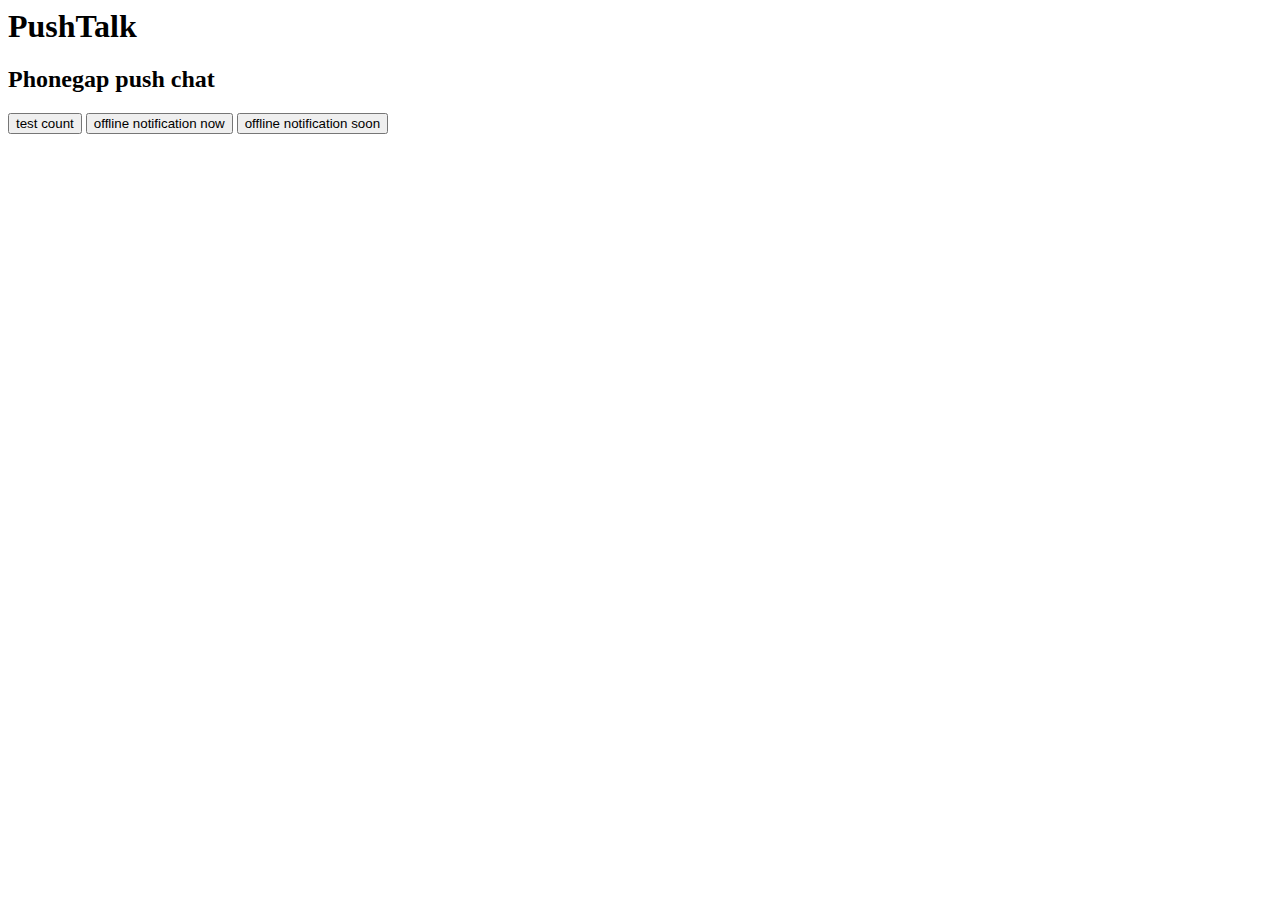
==== index.html @ 18cd9a7a "Notification test" ====
<html>
<head>
<title>PushTalk</title>
<script type="text/javascript" src="phonegap.js"></script>
<script type="text/javascript"  src="jquery.js"></script>
<script>
var SERVER = 'http://jeanfarias.webcindario.com/pushtalk/';
var next_id = 1;

function getNextId() {
	return next_id++;
}

function msg(s) {
	document.getElementById('txtMessage').innerHTML += s + '<br />';
}


document.addEventListener("deviceready", onDeviceReady, false);
function onDeviceReady() {
    //console.log(device.cordova);
	msg("device.cordova ready");
	
	window.plugin.notification.local.onclick = function (id, state, json) {
		msg('message('id + '): ' + json.msg);
	};
	
	window.plugin.notification.local.getScheduledIds( function (scheduledIds) {
		msg('Scheduled IDs: ' + scheduledIds.join(', '));
	});
}

$(function($){
	msg("oi");
	
	$('#btOffNotification_now').click(function(){
		var id = getNextId();
		
		window.plugin.notification.local.add({
			id:      id,
			title:   'Reminder for now #' + id,
			message: 'Now!!!! ('+id+')',
			autoCancel: true,
			json: {msg: 'Now!!!! ('+id+')'}
		});		
	});

	$('#btOffNotification_soon').click(function(){
		var now = new Date().getTime();
		
		var next_time = new Date(now + 10*1000);// 10 segundos

		var id = getNextId();
		
		window.plugin.notification.local.add({
			id:      id,
			title:   'Reminder for soon #' + id,
			message: 'Dont forget to buy some flowers. ('+id+')',
			autoCancel: true,
			date:    next_time,
			json: {msg: 'Dont forget to buy some flowers. ('+id+')'}
		});		
	});
	
	$('#btCount').click(function(){
		msg("loading...");
		var bt = this;
		bt.disabled = true;
		$.getJSON(SERVER + '?callback=?', function(data) {
			msg("count: " + data.cont);
			bt.disabled = false;
		}).error(function(e){
			msg("erro: " + e);
			bt.disabled = false;
		});
	});
});
</script>
</head>
<body>
<h1>PushTalk</h1>
<h2>Phonegap push chat</h2>
<input type="button" value="test count" id="btCount" />
<input type="button" value="offline notification now" id="btOffNotification_now" />
<input type="button" value="offline notification soon" id="btOffNotification_soon" />
<div id="txtMessage" />
</body>
</html>
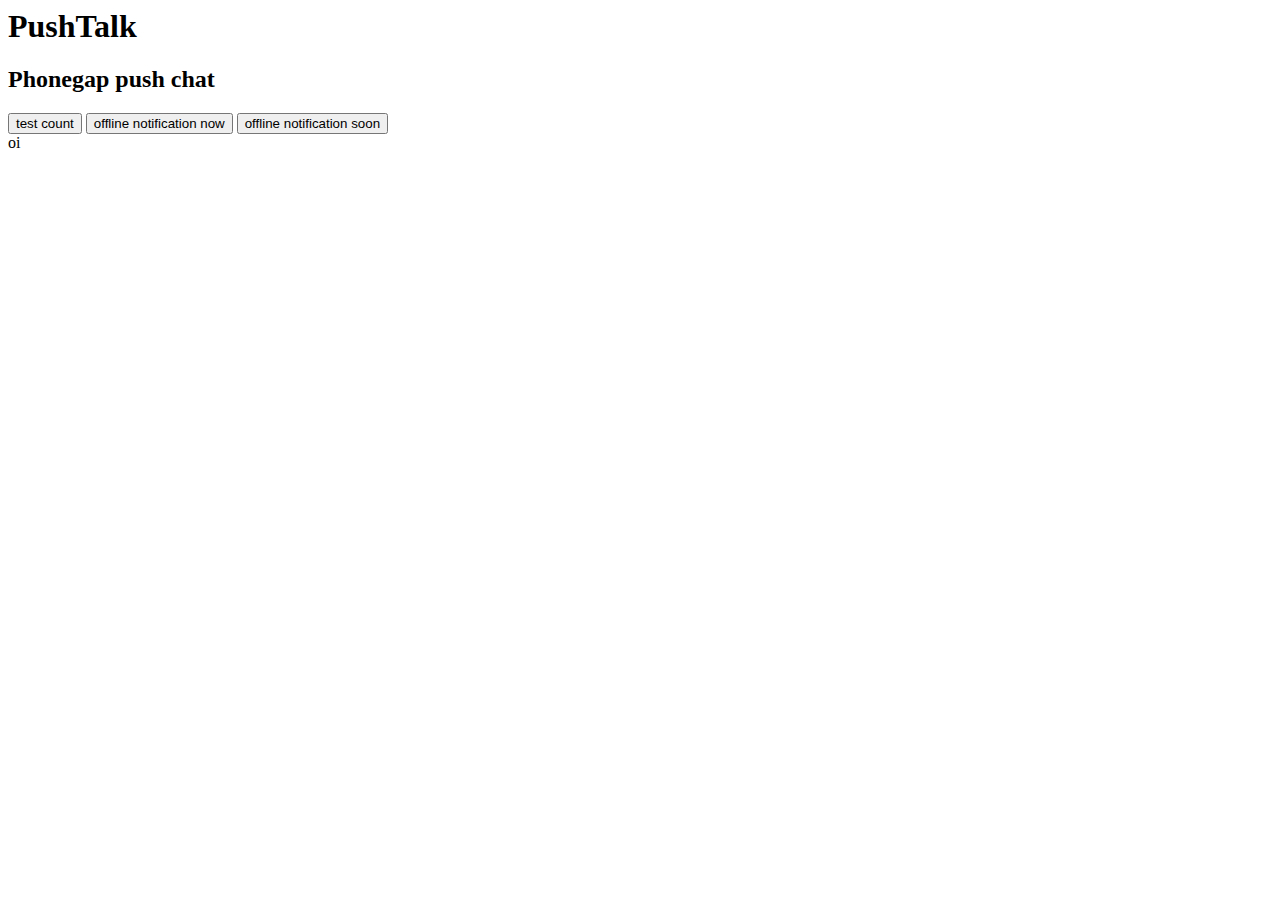
==== commit f7049751: "jquery reference" ====
--- a/index.html
+++ b/index.html
@@ -2,7 +2,7 @@
 <head>
 <title>PushTalk</title>
 <script type="text/javascript" src="phonegap.js"></script>
-<script type="text/javascript"  src="jquery.js"></script>
+<script type="text/javascript"  src="js/vendor/jquery-1.11.0.min.js"></script>
 <script>
 var SERVER = 'http://jeanfarias.webcindario.com/pushtalk/';
 var next_id = 1;
@@ -22,7 +22,7 @@
 	msg("device.cordova ready");
 	
 	window.plugin.notification.local.onclick = function (id, state, json) {
-		msg('message('id + '): ' + json.msg);
+		msg('message(' + id + '): ' + json.msg);
 	};
 	
 	window.plugin.notification.local.getScheduledIds( function (scheduledIds) {
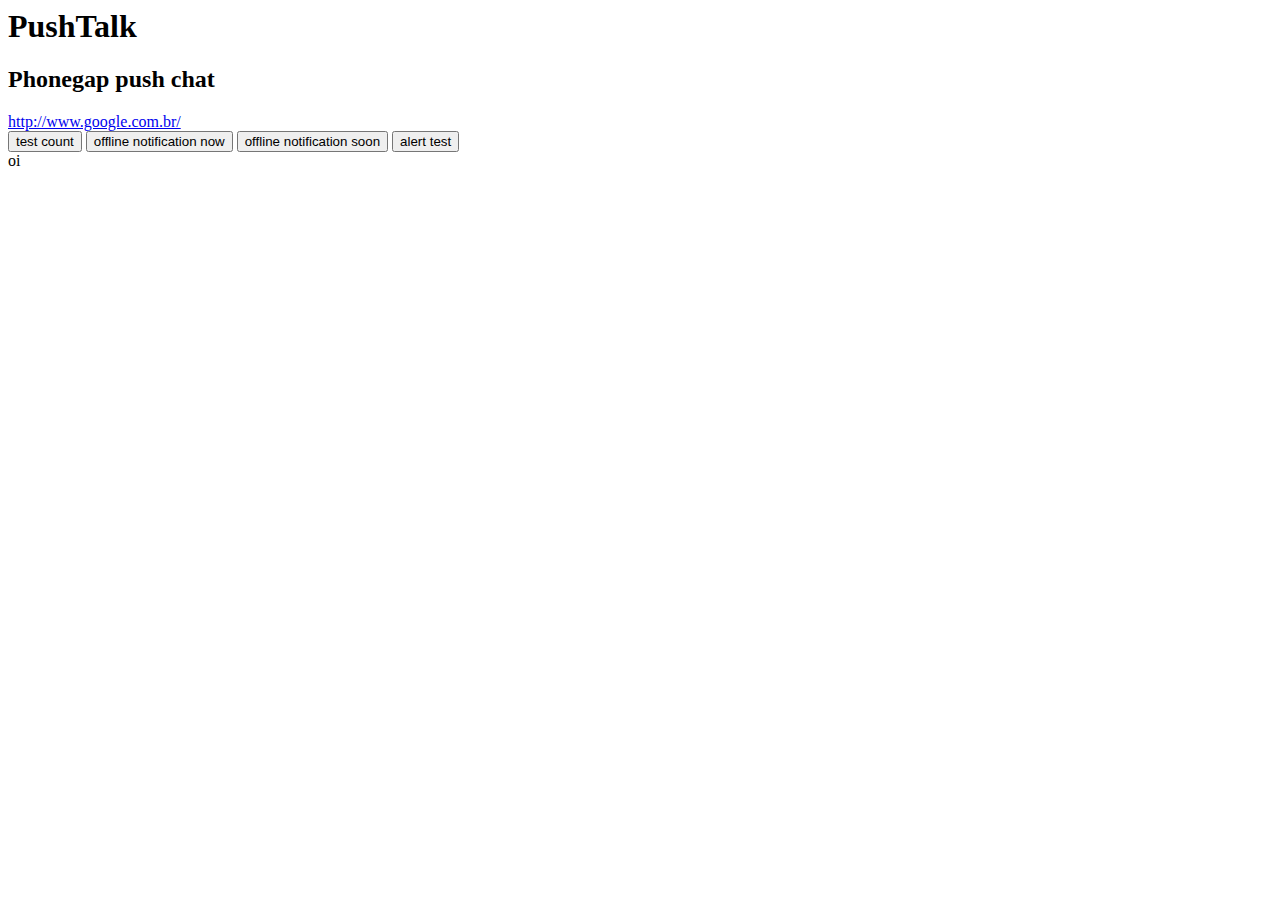
==== commit d926f640: "alert test" ====
--- a/index.html
+++ b/index.html
@@ -22,7 +22,7 @@
 	msg("device.cordova ready");
 	
 	window.plugin.notification.local.onclick = function (id, state, json) {
-		msg('message(' + id + '): ' + json.msg);
+		msg('message(' + id + '): ' + json);
 	};
 	
 	window.plugin.notification.local.getScheduledIds( function (scheduledIds) {
@@ -36,12 +36,14 @@
 	$('#btOffNotification_now').click(function(){
 		var id = getNextId();
 		
+		msg('now: ' + id);
+		
 		window.plugin.notification.local.add({
 			id:      id,
 			title:   'Reminder for now #' + id,
 			message: 'Now!!!! ('+id+')',
 			autoCancel: true,
-			json: {msg: 'Now!!!! ('+id+')'}
+			json: 'Now!!!! ('+id+')'
 		});		
 	});
 
@@ -51,14 +53,14 @@
 		var next_time = new Date(now + 10*1000);// 10 segundos
 
 		var id = getNextId();
-		
+		msg('soon: ' + id);
 		window.plugin.notification.local.add({
 			id:      id,
 			title:   'Reminder for soon #' + id,
 			message: 'Dont forget to buy some flowers. ('+id+')',
 			autoCancel: true,
 			date:    next_time,
-			json: {msg: 'Dont forget to buy some flowers. ('+id+')'}
+			json: 'Dont forget to buy some flowers. ('+id+')'
 		});		
 	});
 	
@@ -74,15 +76,28 @@
 			bt.disabled = false;
 		});
 	});
+	
+	$('#btAlert').click(function(){
+		navigator.notification.alert(
+			'You are the winner!',  // message
+			function() {
+				msg("alert ok")
+			},         // callback
+			'Game Over',            // title
+			'Done'                  // buttonName
+		);		
+	});
 });
 </script>
 </head>
 <body>
 <h1>PushTalk</h1>
 <h2>Phonegap push chat</h2>
+<div><a href="http://www.google.com.br/" target="_system">http://www.google.com.br/</a></div>
 <input type="button" value="test count" id="btCount" />
 <input type="button" value="offline notification now" id="btOffNotification_now" />
 <input type="button" value="offline notification soon" id="btOffNotification_soon" />
+<input type="button" value="alert test" id="btAlert" />
 <div id="txtMessage" />
 </body>
 </html>
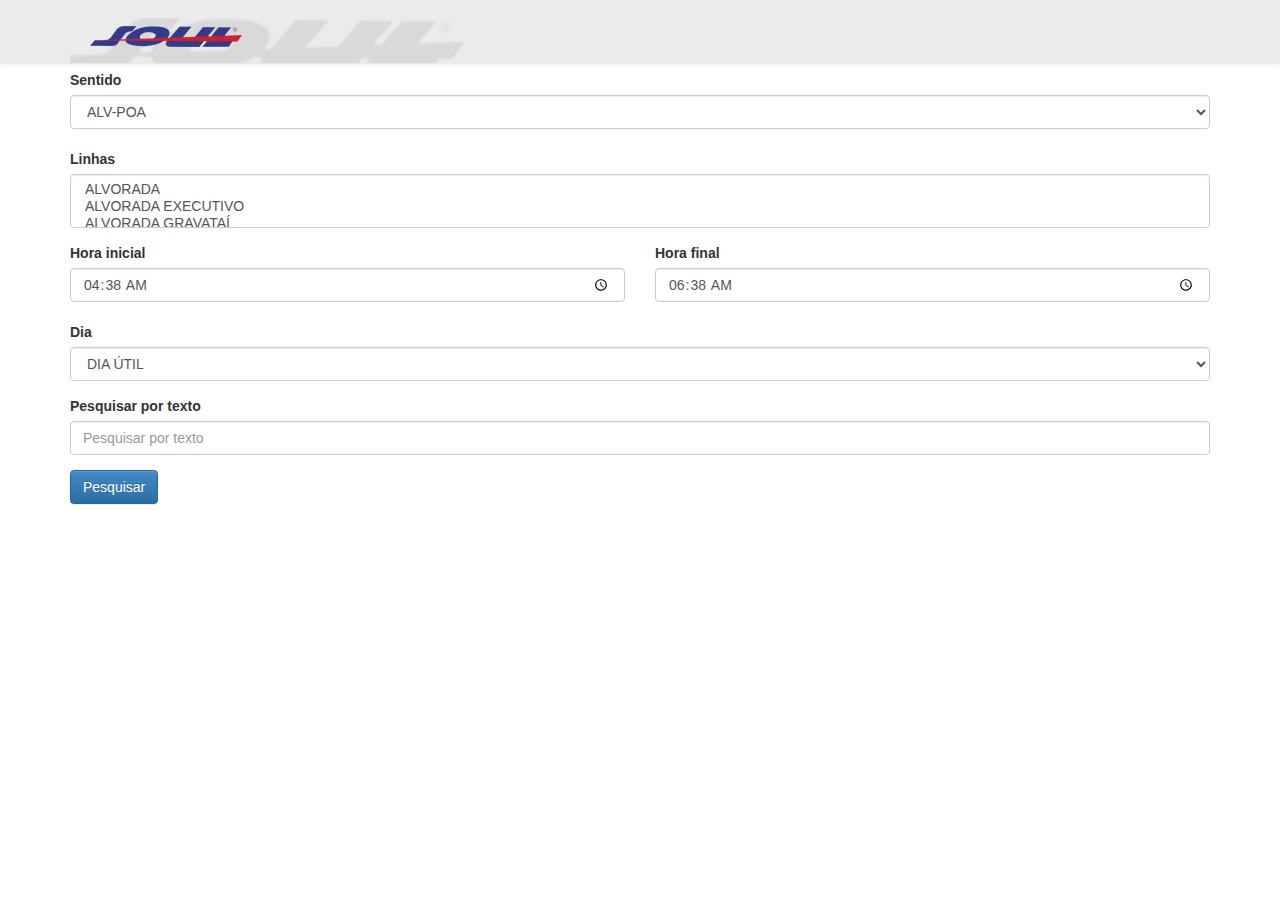
==== commit 60e8168f: "horarios beta" ====
--- a/index.html
+++ b/index.html
@@ -1,103 +1,92 @@
-<html>
-<head>
-<title>PushTalk</title>
-<script type="text/javascript" src="phonegap.js"></script>
-<script type="text/javascript"  src="js/vendor/jquery-1.11.0.min.js"></script>
-<script>
-var SERVER = 'http://jeanfarias.webcindario.com/pushtalk/';
-var next_id = 1;
+<!DOCTYPE html>
+<html class="no-js">
+    <head>
+        <meta charset="utf-8">
+        <meta http-equiv="X-UA-Compatible" content="IE=edge,chrome=1">
+        <title>Hor&aacute;rios Soul</title>
+        <meta name="description" content="">
+        <meta name="viewport" content="width=device-width, initial-scale=1.0, maximum-scale=1.0, user-scalable=no" />
 
-function getNextId() {
-	return next_id++;
-}
+        <link rel="stylesheet" href="css/bootstrap.min.css">
+        
+        <link rel="stylesheet" href="css/bootstrap-theme.min.css">
+        <link rel="stylesheet" href="css/main.css">
 
-function msg(s) {
-	document.getElementById('txtMessage').innerHTML += s + '<br />';
-}
+        <script src="js/vendor/modernizr-2.6.2-respond-1.1.0.min.js"></script>
+    </head>
+    <body>
+    <div class="navbar navbar-default navbar-fixed-top" role="navigation">
+      <div class="navbar-inner">
+        <div class="container">
+          <div class="navbar-header">
+            <a class="brand"><img src="topo_soul.jpg" /></a>
+          </div>
+        </div>
+      </div>
+    </div>
 
+	<br />
+  <div class="navbar navbar-default hidden">
+    <div class="navbar-inner">
+      <div class="container">
+        <div class="navbar-header">
+          <label class="">Hor&aacute;rios Soul</label>
+        </div>
+      </div>
+    </div>
+  </div>
+  
+  <div class="container">
 
-document.addEventListener("deviceready", onDeviceReady, false);
-function onDeviceReady() {
-    //console.log(device.cordova);
-	msg("device.cordova ready");
-	
-	window.plugin.notification.local.onclick = function (id, state, json) {
-		msg('message(' + id + '): ' + json);
-	};
-	
-	window.plugin.notification.local.getScheduledIds( function (scheduledIds) {
-		msg('Scheduled IDs: ' + scheduledIds.join(', '));
-	});
-}
-
-$(function($){
-	msg("oi");
-	
-	$('#btOffNotification_now').click(function(){
-		var id = getNextId();
-		
-		msg('now: ' + id);
-		
-		window.plugin.notification.local.add({
-			id:      id,
-			title:   'Reminder for now #' + id,
-			message: 'Now!!!! ('+id+')',
-			autoCancel: true,
-			json: 'Now!!!! ('+id+')'
-		});		
-	});
-
-	$('#btOffNotification_soon').click(function(){
-		var now = new Date().getTime();
-		
-		var next_time = new Date(now + 10*1000);// 10 segundos
-
-		var id = getNextId();
-		msg('soon: ' + id);
-		window.plugin.notification.local.add({
-			id:      id,
-			title:   'Reminder for soon #' + id,
-			message: 'Dont forget to buy some flowers. ('+id+')',
-			autoCancel: true,
-			date:    next_time,
-			json: 'Dont forget to buy some flowers. ('+id+')'
-		});		
-	});
-	
-	$('#btCount').click(function(){
-		msg("loading...");
-		var bt = this;
-		bt.disabled = true;
-		$.getJSON(SERVER + '?callback=?', function(data) {
-			msg("count: " + data.cont);
-			bt.disabled = false;
-		}).error(function(e){
-			msg("erro: " + e);
-			bt.disabled = false;
-		});
-	});
-	
-	$('#btAlert').click(function(){
-		navigator.notification.alert(
-			'You are the winner!',  // message
-			function() {
-				msg("alert ok")
-			},         // callback
-			'Game Over',            // title
-			'Done'                  // buttonName
-		);		
-	});
-});
-</script>
-</head>
-<body>
-<h1>PushTalk</h1>
-<h2>Phonegap push chat</h2>
-<div><a href="http://www.google.com.br/" target="_system">http://www.google.com.br/</a></div>
-<input type="button" value="test count" id="btCount" />
-<input type="button" value="offline notification now" id="btOffNotification_now" />
-<input type="button" value="offline notification soon" id="btOffNotification_soon" />
-<input type="button" value="alert test" id="btAlert" />
-<div id="txtMessage" />
-</body>
+	<form role="form">
+    <div id="conteudo_form">
+      <div>
+        <label>Sentido</label>
+        <select id="selectSentido" class="form-control" style="display: block;"></select>
+      </div>
+      <div class="form-group control-group">
+        <br />
+        <label for="selectLinhas">Linhas</label>
+        <select id="selectLinhas" class="form-control" style="display: block;"></select>
+      </div>
+      <div class="row">
+        <div class="col-xs-6">
+          <label for="txtHoraInicial">Hora inicial</label>
+          <input type="time" class="form-control" id="txtHoraInicial" placeholder="Hora inicial">
+        </div>
+        <div class="col-xs-6">
+          <label for="txtHoraFinal">Hora final</label>
+          <input type="time" class="form-control" id="txtHoraFinal" placeholder="Hora final">
+        </div>
+      </div>
+      <div class="form-group">
+        <br />
+        <label for="selectDia">Dia</label>
+        <select id="selectDia" class="form-control">
+          <option value="DIA &Uacute;TIL">DIA &Uacute;TIL</option>
+          <option value="SABADO">S&Aacute;BADO</option>
+          <option value="DOMINGO">DOMINGO E FERIADOS</option>
+        </select>
+      </div>
+      <div class="form-group">
+        <label for="txtPesquisar">Pesquisar por texto</label>
+        <input type="text" class="form-control" id="txtPesquisar" placeholder="Pesquisar por texto">
+      </div>
+      <div class="form-group">
+        <input type="button" id="btnPesquisar" class="btn btn-primary" value="Pesquisar" />
+      </div>
+    </div>
+	  <div id="conteudo_tabela" style="display: none; margin-top: 50px;">
+      <div class="form-group navbar navbar-fixed-top container" style="top: 70px;">
+        <input type="button" id="btnVoltar" class="btn btn-primary" value="Voltar" />
+      </div>
+	  </div>
+	</form>
+		  
+	</div> <!-- /container -->        
+	<script src="js/vendor/jquery-1.11.0.min.js"></script>
+	<script src="js/vendor/bootstrap.min.js"></script>
+	<script src="dados-2014-05-15.js"></script>
+	<script src="js/main.js"></script>
+    </body>
 </html>
--- a/css/main.css
+++ b/css/main.css
@@ -0,0 +1,74 @@
+body {
+	padding-top: 50px;
+	padding-bottom: 20px;
+}
+
+.brand {
+	padding: 0;
+	margin: 0;
+}
+
+.navbar-default {
+	background-color: #ebebeb;
+	border-color: #ebebeb;
+}
+
+.navbar-default .navbar-inner {
+	background-color: #ebebeb;
+}
+
+.navbar-default .navbar-brand {
+	color: #313c8b;
+}
+.navbar-default .navbar-brand:hover, .navbar-default .navbar-brand:focus {
+	color: #cc2129;
+}
+.navbar-default .navbar-text {
+	color: #313c8b;
+}
+.navbar-default .navbar-nav > li > a {
+	color: #313c8b;
+}
+.navbar-default .navbar-nav > li > a:hover, .navbar-default .navbar-nav > li > a:focus {
+	color: #cc2129;
+}
+.navbar-default .navbar-nav > .active > a, .navbar-default .navbar-nav > .active > a:hover, .navbar-default .navbar-nav > .active > a:focus {
+	color: #cc2129;
+	background-color: #ebebeb;
+}
+.navbar-default .navbar-nav > .open > a, .navbar-default .navbar-nav > .open > a:hover, .navbar-default .navbar-nav > .open > a:focus {
+	color: #cc2129;
+	background-color: #ebebeb;
+}
+.navbar-default .navbar-toggle {
+	border-color: #ebebeb;
+}
+.navbar-default .navbar-toggle:hover, .navbar-default .navbar-toggle:focus {
+	background-color: #ebebeb;
+}
+.navbar-default .navbar-toggle .icon-bar {
+	background-color: #313c8b;
+}
+.navbar-default .navbar-collapse,
+.navbar-default .navbar-form {
+	border-color: #313c8b;
+}
+.navbar-default .navbar-link {
+	color: #313c8b;
+}
+.navbar-default .navbar-link:hover {
+	color: #cc2129;
+}
+
+@media (max-width: 767px) {
+	.navbar-default .navbar-nav .open .dropdown-menu > li > a {
+		color: #313c8b;
+	}
+	.navbar-default .navbar-nav .open .dropdown-menu > li > a:hover, .navbar-default .navbar-nav .open .dropdown-menu > li > a:focus {
+		color: #cc2129;
+	}
+	.navbar-default .navbar-nav .open .dropdown-menu > .active > a, .navbar-default .navbar-nav .open .dropdown-menu > .active > a:hover, .navbar-default .navbar-nav .open .dropdown-menu > .active > a:focus {
+		color: #cc2129;
+		background-color: #ebebeb;
+	}
+}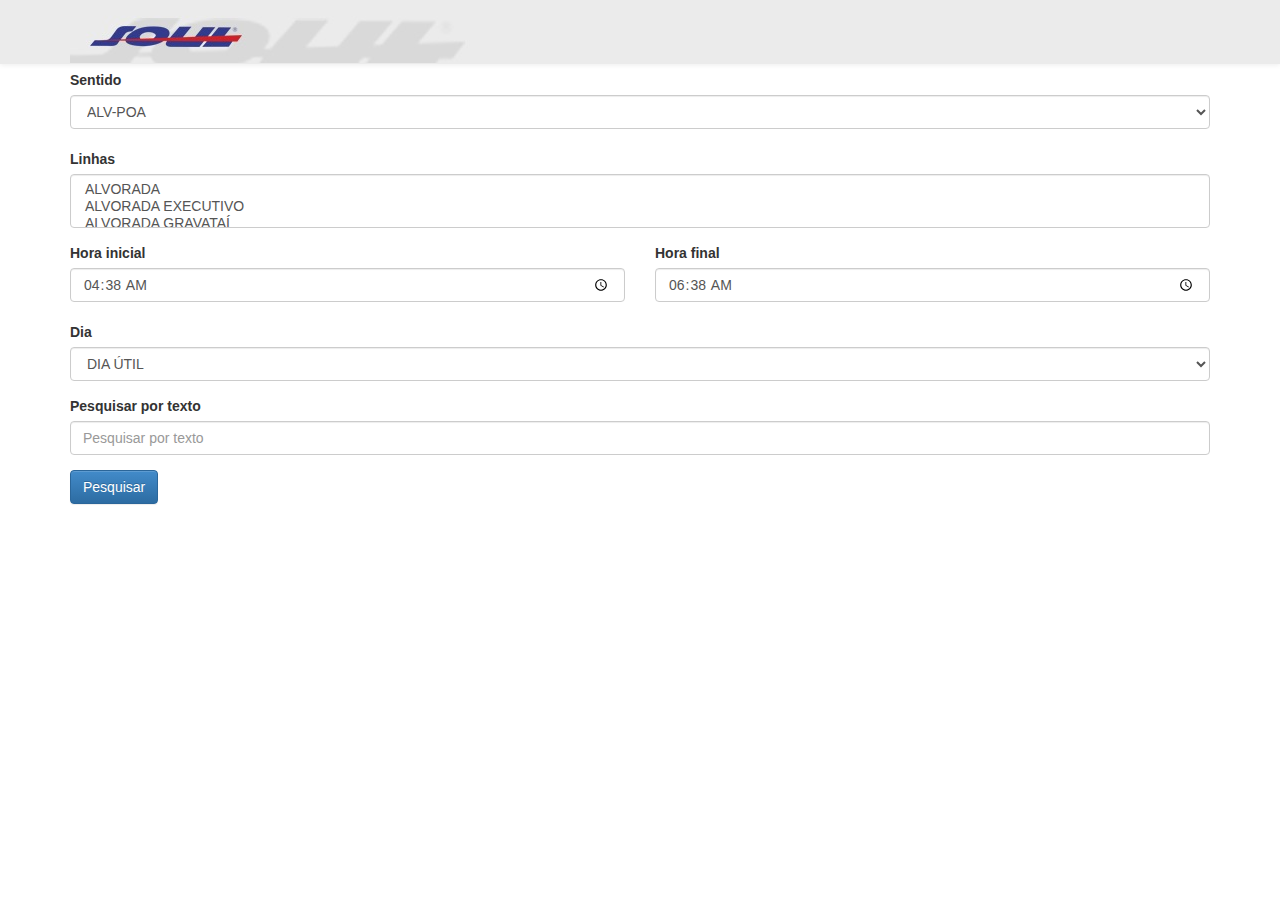
==== commit d10ae84b: "horarios debug" ====
--- a/index.html
+++ b/index.html
@@ -1,20 +1,20 @@
 <!DOCTYPE html>
 <html class="no-js">
-    <head>
-        <meta charset="utf-8">
-        <meta http-equiv="X-UA-Compatible" content="IE=edge,chrome=1">
-        <title>Hor&aacute;rios Soul</title>
-        <meta name="description" content="">
-        <meta name="viewport" content="width=device-width, initial-scale=1.0, maximum-scale=1.0, user-scalable=no" />
+  <head>
+    <meta charset="utf-8">
+    <meta http-equiv="X-UA-Compatible" content="IE=edge,chrome=1">
+    <title>Hor&aacute;rios Soul</title>
+    <meta name="description" content="">
+    <meta name="viewport" content="width=device-width, initial-scale=1.0, maximum-scale=1.0, user-scalable=no" />
 
-        <link rel="stylesheet" href="css/bootstrap.min.css">
-        
-        <link rel="stylesheet" href="css/bootstrap-theme.min.css">
-        <link rel="stylesheet" href="css/main.css">
+    <link rel="stylesheet" href="css/bootstrap.min.css">
+    
+    <link rel="stylesheet" href="css/bootstrap-theme.min.css">
+    <link rel="stylesheet" href="css/main.css">
 
-        <script src="js/vendor/modernizr-2.6.2-respond-1.1.0.min.js"></script>
-    </head>
-    <body>
+    <script src="js/vendor/modernizr-2.6.2-respond-1.1.0.min.js"></script>
+  </head>
+  <body>
     <div class="navbar navbar-default navbar-fixed-top" role="navigation">
       <div class="navbar-inner">
         <div class="container">
@@ -25,68 +25,70 @@
       </div>
     </div>
 
-	<br />
-  <div class="navbar navbar-default hidden">
-    <div class="navbar-inner">
-      <div class="container">
-        <div class="navbar-header">
-          <label class="">Hor&aacute;rios Soul</label>
+    <div class="container">
+
+      <form role="form">
+        <div id="conteudo_form">
+        
+          <div class="navbar navbar-default barra_titulo hidden">
+            <div class="navbar-inner">
+              <div class="container">
+                <div class="navbar-header">
+                  <br />
+                  <label class="">Hor&aacute;rios Soul</label>
+                </div>
+              </div>
+            </div>
+          </div>
+          
+          <div>
+            <br />
+            <label>Sentido</label>
+            <select id="selectSentido" class="form-control" style="display: block;"></select>
+          </div>
+          <div class="form-group control-group">
+            <br />
+            <label for="selectLinhas">Linhas</label>
+            <select id="selectLinhas" class="form-control" style="display: block;"></select>
+          </div>
+          <div class="row">
+            <div class="col-xs-6">
+              <label for="txtHoraInicial">Hora inicial</label>
+              <input type="time" class="form-control" id="txtHoraInicial" placeholder="Hora inicial">
+            </div>
+            <div class="col-xs-6">
+              <label for="txtHoraFinal">Hora final</label>
+              <input type="time" class="form-control" id="txtHoraFinal" placeholder="Hora final">
+            </div>
+          </div>
+          <div class="form-group">
+            <br />
+            <label for="selectDia">Dia</label>
+            <select id="selectDia" class="form-control">
+              <option value="DIA &Uacute;TIL">DIA &Uacute;TIL</option>
+              <option value="SABADO">S&Aacute;BADO</option>
+              <option value="DOMINGO">DOMINGO E FERIADOS</option>
+            </select>
+          </div>
+          <div class="form-group">
+            <label for="txtPesquisar">Pesquisar por texto</label>
+            <input type="text" class="form-control" id="txtPesquisar" placeholder="Pesquisar por texto">
+          </div>
+          <div class="form-group">
+            <input type="button" id="btnPesquisar" class="btn btn-primary" value="Pesquisar" />
+          </div>
         </div>
-      </div>
-    </div>
-  </div>
-  
-  <div class="container">
-
-	<form role="form">
-    <div id="conteudo_form">
-      <div>
-        <label>Sentido</label>
-        <select id="selectSentido" class="form-control" style="display: block;"></select>
-      </div>
-      <div class="form-group control-group">
-        <br />
-        <label for="selectLinhas">Linhas</label>
-        <select id="selectLinhas" class="form-control" style="display: block;"></select>
-      </div>
-      <div class="row">
-        <div class="col-xs-6">
-          <label for="txtHoraInicial">Hora inicial</label>
-          <input type="time" class="form-control" id="txtHoraInicial" placeholder="Hora inicial">
+        <div id="conteudo_tabela" style="display: none; margin-top: 70px;">
+          <div class="form-group navbar navbar-fixed-top container" style="top: 70px;">
+            <input type="button" id="btnVoltar" class="btn btn-primary" value="Voltar" />
+          </div>
         </div>
-        <div class="col-xs-6">
-          <label for="txtHoraFinal">Hora final</label>
-          <input type="time" class="form-control" id="txtHoraFinal" placeholder="Hora final">
-        </div>
-      </div>
-      <div class="form-group">
-        <br />
-        <label for="selectDia">Dia</label>
-        <select id="selectDia" class="form-control">
-          <option value="DIA &Uacute;TIL">DIA &Uacute;TIL</option>
-          <option value="SABADO">S&Aacute;BADO</option>
-          <option value="DOMINGO">DOMINGO E FERIADOS</option>
-        </select>
-      </div>
-      <div class="form-group">
-        <label for="txtPesquisar">Pesquisar por texto</label>
-        <input type="text" class="form-control" id="txtPesquisar" placeholder="Pesquisar por texto">
-      </div>
-      <div class="form-group">
-        <input type="button" id="btnPesquisar" class="btn btn-primary" value="Pesquisar" />
-      </div>
-    </div>
-	  <div id="conteudo_tabela" style="display: none; margin-top: 50px;">
-      <div class="form-group navbar navbar-fixed-top container" style="top: 70px;">
-        <input type="button" id="btnVoltar" class="btn btn-primary" value="Voltar" />
-      </div>
-	  </div>
-	</form>
-		  
-	</div> <!-- /container -->        
-	<script src="js/vendor/jquery-1.11.0.min.js"></script>
-	<script src="js/vendor/bootstrap.min.js"></script>
-	<script src="dados-2014-05-15.js"></script>
-	<script src="js/main.js"></script>
-    </body>
+      </form>
+        
+    </div> <!-- /container -->        
+    <script src="js/vendor/jquery-1.11.0.min.js"></script>
+    <script src="js/vendor/bootstrap.min.js"></script>
+    <script src="dados-2014-05-15.js"></script>
+    <script src="js/main.js"></script>
+  </body>
 </html>
--- a/css/main.css
+++ b/css/main.css
@@ -1,6 +1,12 @@
 body {
 	padding-top: 50px;
 	padding-bottom: 20px;
+}
+
+.barra_titulo {
+  margin-left: -10px;
+  margin-right: -10px;
+  position: relative;
 }
 
 .brand {
@@ -71,4 +77,4 @@
 		color: #cc2129;
 		background-color: #ebebeb;
 	}
-}+}
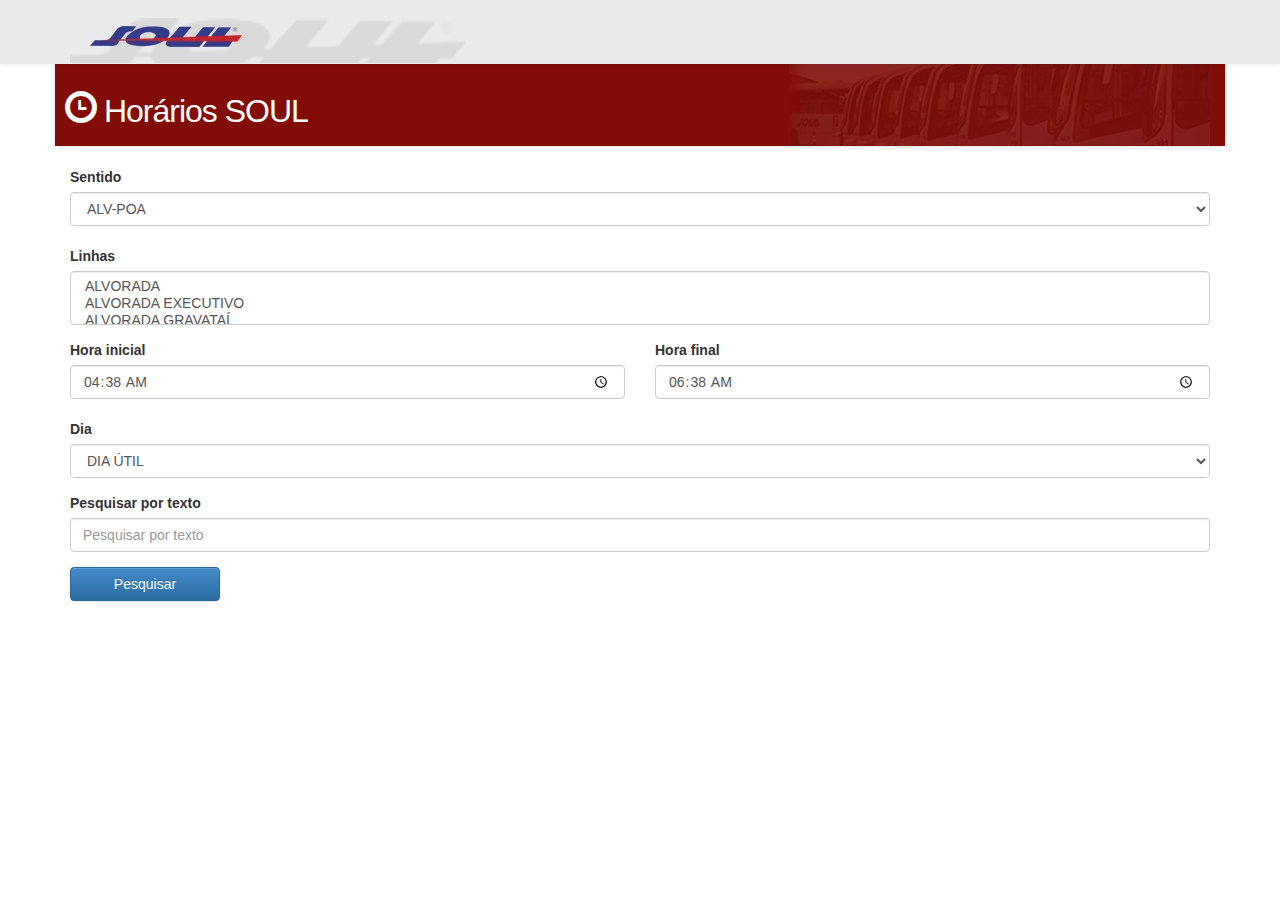
==== commit 00e82dc8: "layout fix" ====
--- a/index.html
+++ b/index.html
@@ -27,22 +27,24 @@
 
     <div class="container">
 
-      <form role="form">
+      <form onsubmit="return false;">
         <div id="conteudo_form">
         
-          <div class="navbar navbar-default barra_titulo hidden">
+          <div class="navbar navbar-default barra_titulo">
             <div class="navbar-inner">
               <div class="container">
-                <div class="navbar-header">
-                  <br />
-                  <label class="">Hor&aacute;rios Soul</label>
+                <div class="navbar-header pull-right">
+                  <a class="brand"><img src="barra_titulo_soul.jpg" /></a>
+                  <label class="titulo">
+                    <span class="glyphicon glyphicon-time glyphicon-large"></span>
+                    Hor&aacute;rios SOUL
+                  </label>
                 </div>
               </div>
             </div>
           </div>
           
           <div>
-            <br />
             <label>Sentido</label>
             <select id="selectSentido" class="form-control" style="display: block;"></select>
           </div>
@@ -75,12 +77,15 @@
             <input type="text" class="form-control" id="txtPesquisar" placeholder="Pesquisar por texto">
           </div>
           <div class="form-group">
-            <input type="button" id="btnPesquisar" class="btn btn-primary" value="Pesquisar" />
+            <input type="button" style="width: 150px;" id="btnPesquisar" class="btn btn-primary" value="Pesquisar" />
           </div>
         </div>
-        <div id="conteudo_tabela" style="display: none; margin-top: 70px;">
-          <div class="form-group navbar navbar-fixed-top container" style="top: 70px;">
-            <input type="button" id="btnVoltar" class="btn btn-primary" value="Voltar" />
+        <div id="conteudo_tabela" style="">
+          <div class="form-group navbar navbar-fixed-top container" style="top: 70px;display: none; ">
+            <button id="btnVoltar" class="btn btn-primary">
+              <span class="glyphicon glyphicon-chevron-left glyphicon-large"></span>
+              Voltar
+            </button>
           </div>
         </div>
       </form>
--- a/css/main.css
+++ b/css/main.css
@@ -1,12 +1,38 @@
 body {
 	padding-top: 50px;
-	padding-bottom: 20px;
 }
 
 .barra_titulo {
-  margin-left: -10px;
-  margin-right: -10px;
+  margin-left: -16px;
+  margin-right: -16px;
+  margin-top: 12px;
   position: relative;
+}
+
+.barra_titulo .container {
+  background-color: #820D06;
+  width: 100%;
+  overflow: hidden;
+}
+
+.barra_titulo .navbar-header img {
+}
+
+.barra_titulo .brand {
+  position: relative;
+}
+.barra_titulo .titulo { 
+  position: absolute; 
+  top: 16px; 
+  left: 0; 
+  width: 100%; 
+  
+  text-align: left;
+  color: white; 
+  font-size: 32px; 
+  font-weight: lighter;
+  letter-spacing: -1px;  
+  padding: 10px; 
 }
 
 .brand {
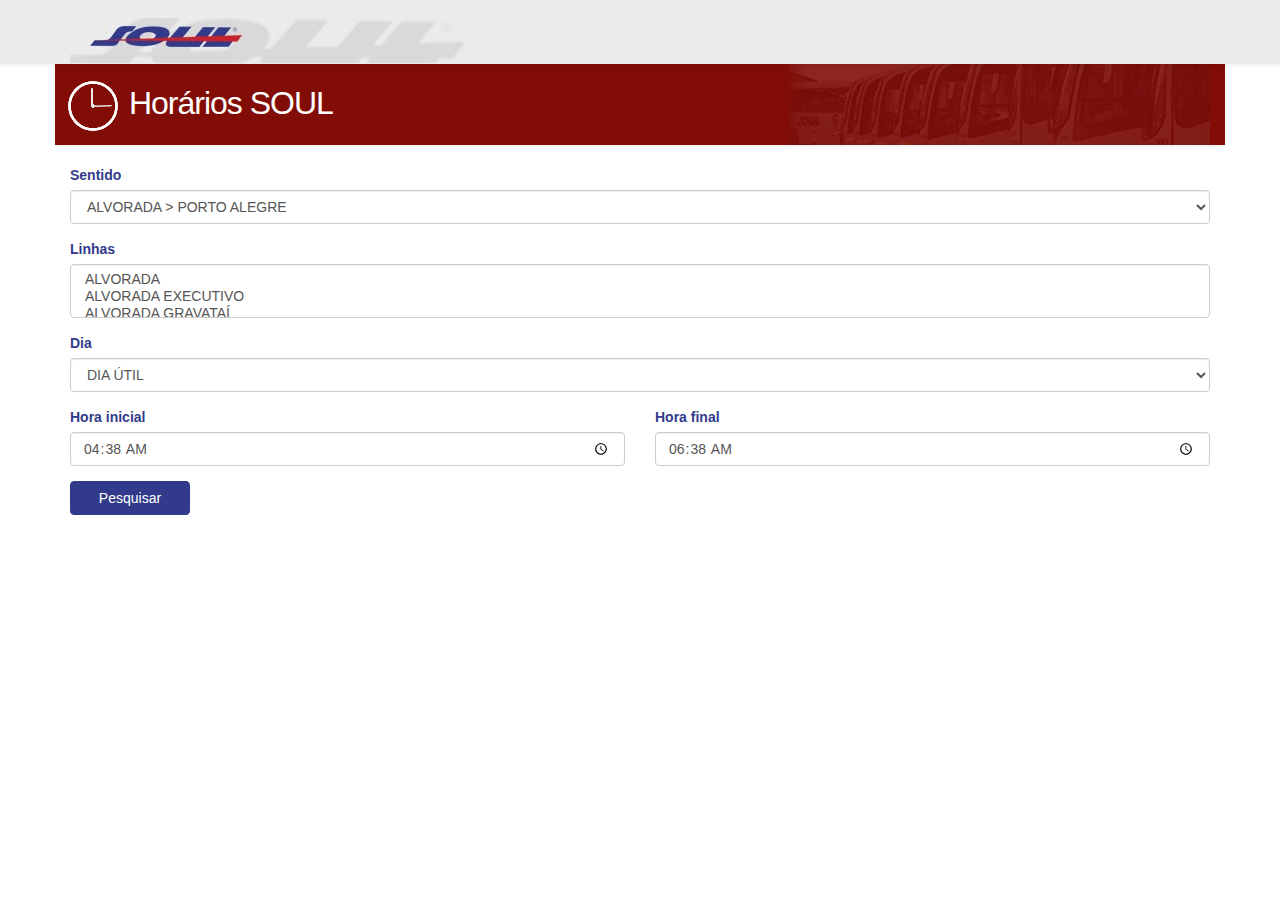
==== commit efcca41d: "Revisão da organização do formulário e textos" ====
--- a/index.html
+++ b/index.html
@@ -4,9 +4,9 @@
     <meta charset="utf-8">
     <meta http-equiv="X-UA-Compatible" content="IE=edge,chrome=1">
     <title>Hor&aacute;rios Soul</title>
-    <meta name="description" content="">
+    <meta name="description" content="Hor&aacute;rios Soul">
     <meta name="viewport" content="width=device-width, initial-scale=1.0, maximum-scale=1.0, user-scalable=no" />
-
+    <link rel="SHORTCUT ICON" href="favicon.ico" />
     <link rel="stylesheet" href="css/bootstrap.min.css">
     
     <link rel="stylesheet" href="css/bootstrap-theme.min.css">
@@ -16,7 +16,7 @@
   </head>
   <body>
     <div class="navbar navbar-default navbar-fixed-top" role="navigation">
-      <div class="navbar-inner">
+      <div class="navbar-inner" id="topo_fixo">
         <div class="container">
           <div class="navbar-header">
             <a class="brand"><img src="topo_soul.jpg" /></a>
@@ -36,7 +36,7 @@
                 <div class="navbar-header pull-right">
                   <a class="brand"><img src="barra_titulo_soul.jpg" /></a>
                   <label class="titulo">
-                    <span class="glyphicon glyphicon-time glyphicon-large"></span>
+                    <img src="relogio.png" />
                     Hor&aacute;rios SOUL
                   </label>
                 </div>
@@ -44,16 +44,34 @@
             </div>
           </div>
           
-          <div>
-            <label>Sentido</label>
-            <select id="selectSentido" class="form-control" style="display: block;"></select>
+          <div class="form-group control-group">
+            <label for="selectSentido">Sentido</label>
+            <select id="selectSentido" class="form-control" style="display: block;">
+              <option value="ALV-POA">ALVORADA > PORTO ALEGRE</option>
+              <option value="POA-ALV">PORTO ALEGRE > ALVORADA</option>
+              <option value="ALV./GRAVATAI">ALVORADA > GRAVATAI</option>
+              <option value="GRAVATAI/ALV.">GRAVATAI > ALVORADA</option>
+              <option value="ALVORADA/VIAMAO">ALVORADA > VIAMAO</option>
+              <option value="VIAMAO/ALVORADA">VIAMAO > ALVORADA</option>
+              <option value="ALV./GUAIBA">ALVORADA > GUAIBA</option>
+              <option value="GUAIBA/ALV.">GUAIBA > ALVORADA</option>
+              <option value="ALV./DIST.IND.CACHOEIRINHA">ALV. > DIST.IND.CACHOEIRINHA</option>
+              <option value="DIST.IND.CACHOEIRINHA/ALV.">DIST.IND.CACHOEIRINHA > ALV.</option>
+            </select>
           </div>
           <div class="form-group control-group">
-            <br />
             <label for="selectLinhas">Linhas</label>
             <select id="selectLinhas" class="form-control" style="display: block;"></select>
           </div>
-          <div class="row">
+          <div class="form-group">
+            <label for="selectDia">Dia</label>
+            <select id="selectDia" class="form-control">
+              <option value="DIA &Uacute;TIL">DIA &Uacute;TIL</option>
+              <option value="SABADO">S&Aacute;BADO</option>
+              <option value="DOMINGO">DOMINGO E FERIADOS</option>
+            </select>
+          </div>
+          <div class="form-group row">
             <div class="col-xs-6">
               <label for="txtHoraInicial">Hora inicial</label>
               <input type="time" class="form-control" id="txtHoraInicial" placeholder="Hora inicial">
@@ -63,21 +81,12 @@
               <input type="time" class="form-control" id="txtHoraFinal" placeholder="Hora final">
             </div>
           </div>
-          <div class="form-group">
-            <br />
-            <label for="selectDia">Dia</label>
-            <select id="selectDia" class="form-control">
-              <option value="DIA &Uacute;TIL">DIA &Uacute;TIL</option>
-              <option value="SABADO">S&Aacute;BADO</option>
-              <option value="DOMINGO">DOMINGO E FERIADOS</option>
-            </select>
-          </div>
-          <div class="form-group">
+          <div class="form-group" style="display: none;">
             <label for="txtPesquisar">Pesquisar por texto</label>
             <input type="text" class="form-control" id="txtPesquisar" placeholder="Pesquisar por texto">
           </div>
           <div class="form-group">
-            <input type="button" style="width: 150px;" id="btnPesquisar" class="btn btn-primary" value="Pesquisar" />
+            <button style="width: 120px;" id="btnPesquisar" class="form-control btn btn-soul">Pesquisar</button>
           </div>
         </div>
         <div id="conteudo_tabela" style="">
--- a/css/main.css
+++ b/css/main.css
@@ -1,12 +1,21 @@
 body {
 	padding-top: 50px;
+  color: #323A8B;
+}
+
+#btnPesquisar{
+  /*background-color: #323A8B;*/
 }
 
 .barra_titulo {
-  margin-left: -16px;
-  margin-right: -16px;
+  margin-left: -15px;
+  margin-right: -15px;
   margin-top: 12px;
   position: relative;
+}
+
+.barra_titulo .navbar-inner {
+  margin: -1px;
 }
 
 .barra_titulo .container {
@@ -23,9 +32,10 @@
 }
 .barra_titulo .titulo { 
   position: absolute; 
-  top: 16px; 
+  top: 5px; 
   left: 0; 
   width: 100%; 
+  vertical-align: bottom;
   
   text-align: left;
   color: white; 
@@ -104,3 +114,52 @@
 		background-color: #ebebeb;
 	}
 }
+
+/* 
+.btn custom
+*/
+.btn-soul { 
+  color: #FFFFFF; 
+  background-color: #323A8B; 
+  border-color: #323A8B; 
+} 
+ 
+.btn-soul:hover, 
+.btn-soul:focus, 
+.btn-soul:active, 
+.btn-soul.active, 
+.open .dropdown-toggle.btn-soul { 
+  color: #FFFFFF; 
+  background-color: #323A8B; 
+  border-color: #323A8B; 
+} 
+ 
+.btn-soul:active, 
+.btn-soul.active, 
+.open .dropdown-toggle.btn-soul { 
+  background-image: none; 
+} 
+ 
+.btn-soul.disabled, 
+.btn-soul[disabled], 
+fieldset[disabled] .btn-soul, 
+.btn-soul.disabled:hover, 
+.btn-soul[disabled]:hover, 
+fieldset[disabled] .btn-soul:hover, 
+.btn-soul.disabled:focus, 
+.btn-soul[disabled]:focus, 
+fieldset[disabled] .btn-soul:focus, 
+.btn-soul.disabled:active, 
+.btn-soul[disabled]:active, 
+fieldset[disabled] .btn-soul:active, 
+.btn-soul.disabled.active, 
+.btn-soul[disabled].active, 
+fieldset[disabled] .btn-soul.active { 
+  background-color: #323A8B; 
+  border-color: #323A8B; 
+} 
+ 
+.btn-soul .badge { 
+  color: #323A8B; 
+  background-color: #FFFFFF; 
+}